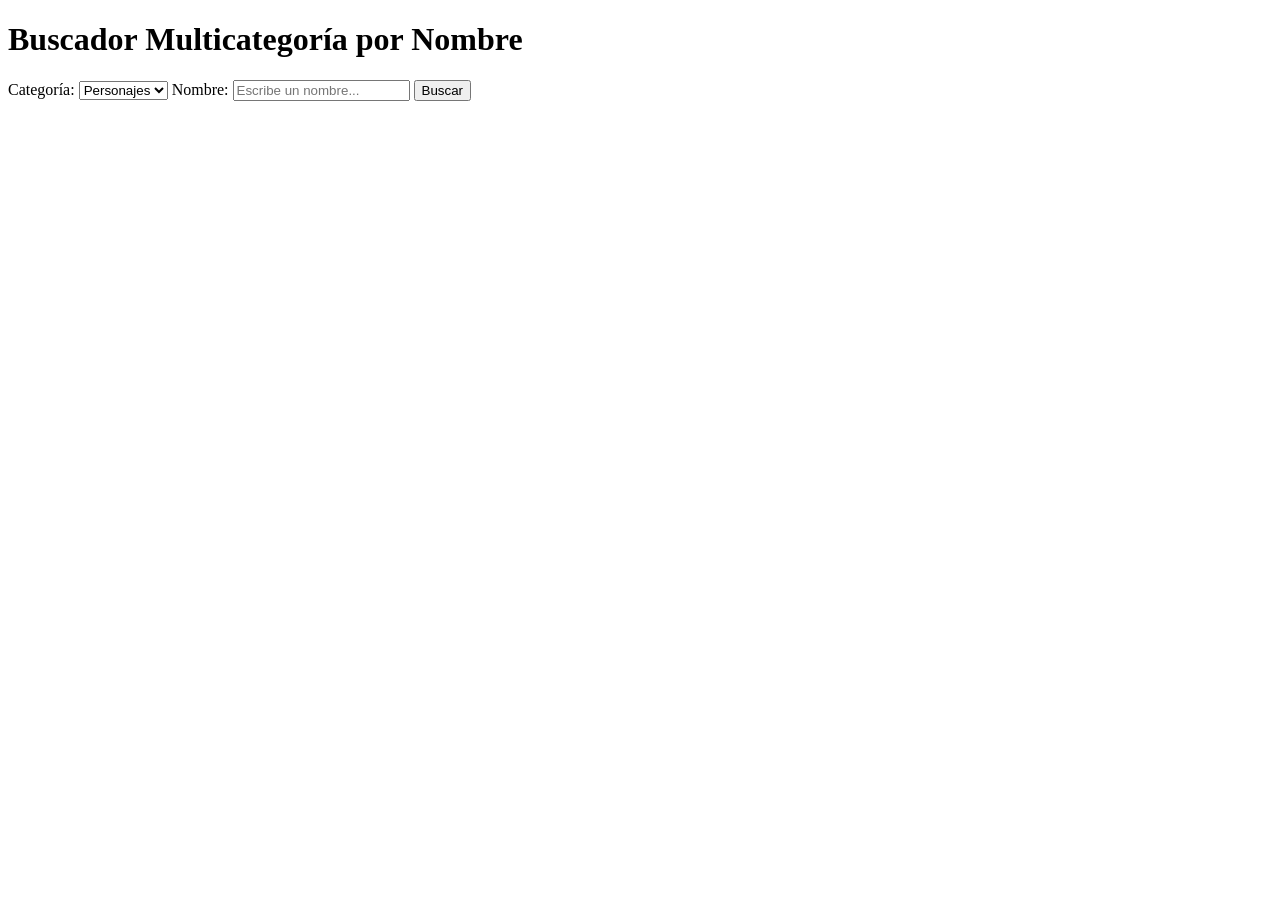
==== web_reconstruida/indexTest.html @ 14b3c410 "Agrupando la web reconstruida en una carpeta" ====
<!DOCTYPE html>
<html lang="es">
<head>
  <meta charset="UTF-8">
  <title>Buscador por Nombre y Categoría</title>
</head>
<body>
  <h1>Buscador Multicategoría por Nombre</h1>

  <!-- Formulario con desplegable de categorías e input para el nombre -->
  <form id="formBuscador">
    <label for="selectCategoria">Categoría:</label>
    <select id="selectCategoria">
      <option value="people">Personajes</option>
      <option value="planets">Planetas</option>
      <option value="starships">Naves</option>
    </select>

    <label for="inputNombre">Nombre:</label>
    <input type="text" id="inputNombre" placeholder="Escribe un nombre..." >

    <button type="submit">Buscar</button>
  </form>

  <!-- Contenedor donde se mostrarán los resultados dinámicos -->
  <div id="resultado"></div>

  <script src="scriptTest.js"></script>
</body>
</html>
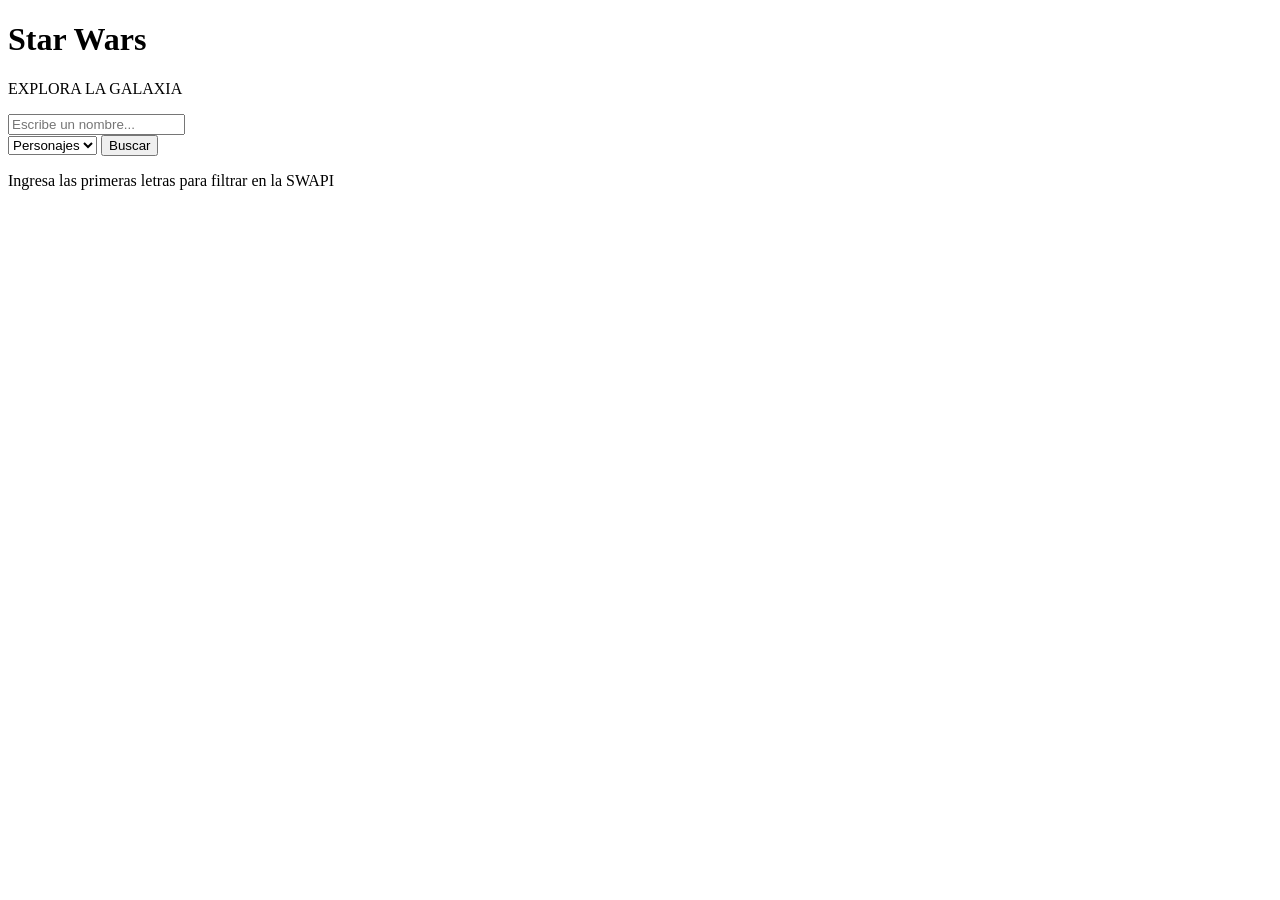
==== commit 06e21f2a: "Enhance layout and search form in indexTest.html Added layout enhancements and improved search form " ====
--- a/web_reconstruida/indexTest.html
+++ b/web_reconstruida/indexTest.html
@@ -1,30 +1,43 @@
-
 <!DOCTYPE html>
 <html lang="es">
 <head>
   <meta charset="UTF-8">
-  <title>Buscador por Nombre y Categoría</title>
+  <meta name="viewport" content="width=device-width, initial-scale=1.0">
+  <title>Buscador Star Wars 🌌</title>
+  <link rel="stylesheet" href="styleWeb.css">
 </head>
 <body>
-  <h1>Buscador Multicategoría por Nombre</h1>
 
-  <!-- Formulario con desplegable de categorías e input para el nombre -->
-  <form id="formBuscador">
-    <label for="selectCategoria">Categoría:</label>
-    <select id="selectCategoria">
-      <option value="people">Personajes</option>
-      <option value="planets">Planetas</option>
-      <option value="starships">Naves</option>
-    </select>
+  <!-- AÑADIDO: 'div.page' para centrar todo el contenido vertical y horizontalmente -->
+  <div class="page">
+    <h1>Star Wars</h1>
+    <p class="subtitle">EXPLORA LA GALAXIA</p>
 
-    <label for="inputNombre">Nombre:</label>
-    <input type="text" id="inputNombre" placeholder="Escribe un nombre..." >
+    <!-- AÑADIDO: 'class="search-card"' para darle fondo de cristal translúcido al buscador -->
+    <div class="search-card">
+      
+      <!-- AÑADIDO: 'class="search-row"' para alinear los campos y el botón en una fila -->
+      <form id="formBuscador" class="search-row">
+        
+        <div class="input-wrap">
+          <input type="text" id="inputNombre" placeholder="Escribe un nombre..." required>
+        </div>
 
-    <button type="submit">Buscar</button>
-  </form>
+        <select id="selectCategoria">
+          <option value="people">Personajes</option>
+          <option value="planets">Planetas</option>
+          <option value="starships">Naves</option>
+        </select>
 
-  <!-- Contenedor donde se mostrarán los resultados dinámicos -->
-  <div id="resultado"></div>
+        <button type="submit">Buscar</button>
+      </form>
+      
+      <p class="hint">Ingresa las primeras letras para filtrar en la SWAPI</p>
+    </div>
+
+    <!-- MODIFICADO: agregar 'class="results"' para CSS -->
+    <div id="resultado" class="results"></div>
+  </div>
 
   <script src="scriptTest.js"></script>
 </body>
